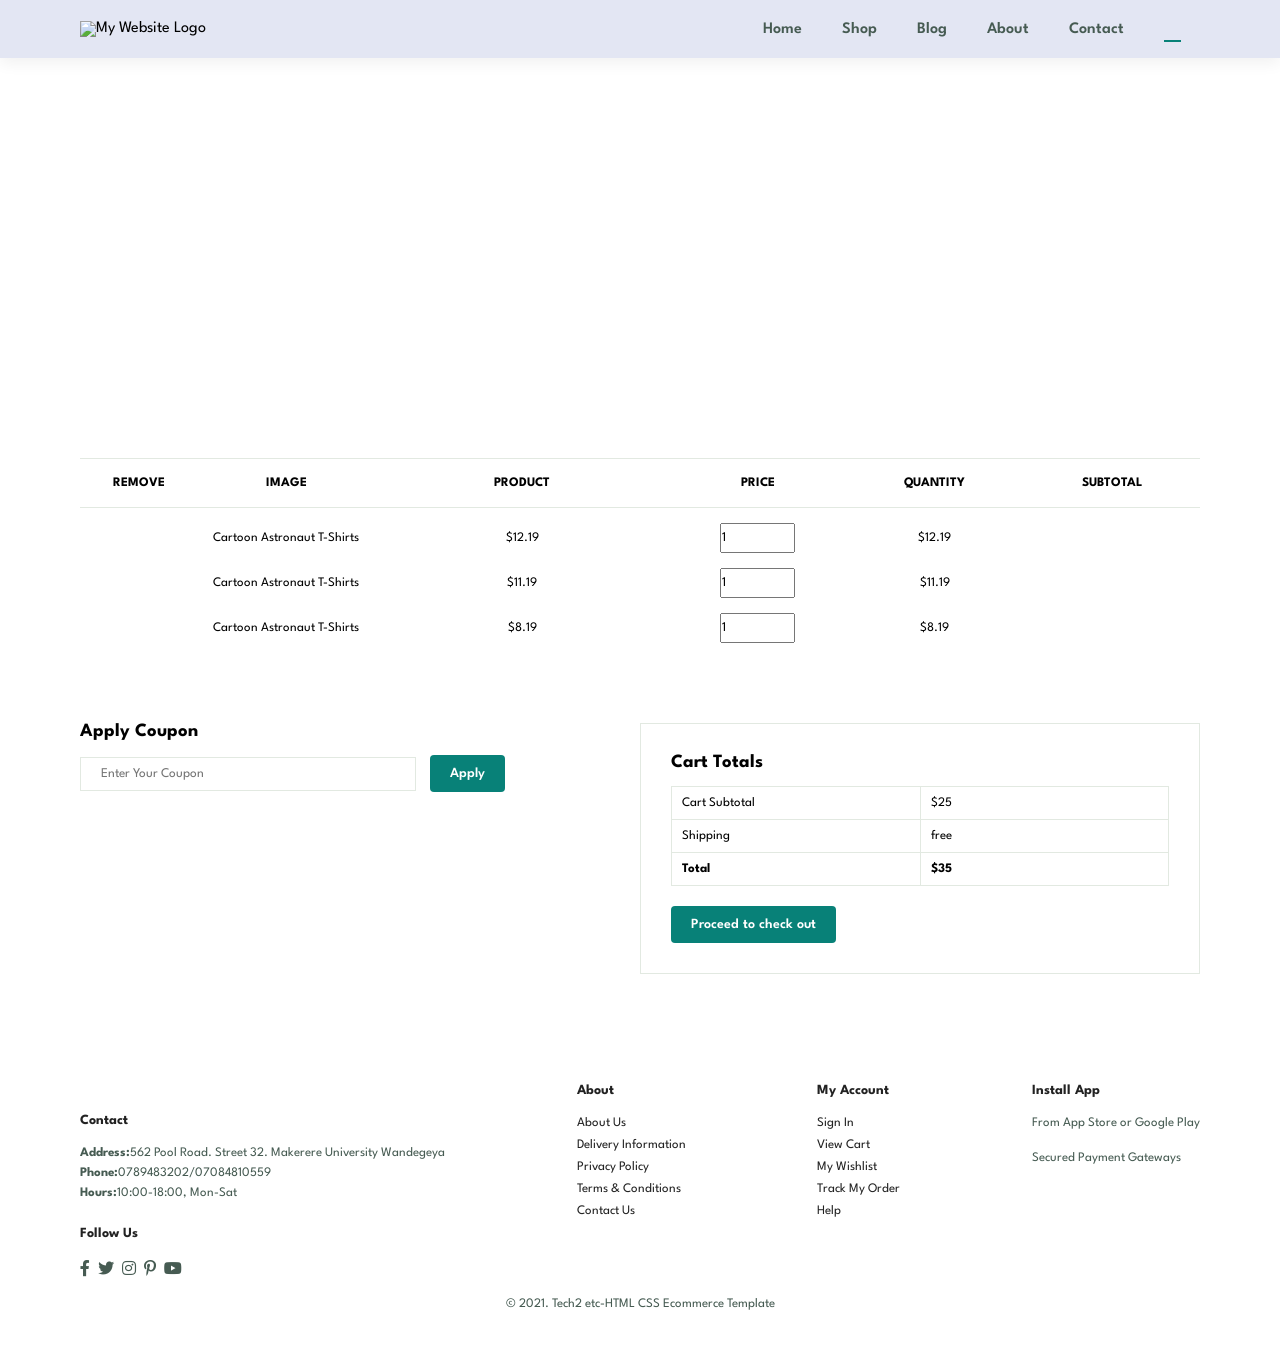
==== cart.html @ ec44a84c "Add files via upload" ====
<!DOCTYPE html>
<html lang="en">
    <head>
        <meta charset="UTF-8">
        <meta http-equiv="X-UA-Compatible" content="IE=edge">
        <meta name="viewport" content="width=device-width, initial-scale=1.0">
        <title>GROUP7CLASSICS</title>
        <link rel="stylesheet" href="https://pro.fontawesome.com/releases/v5.10.0/css/all.css" />
        <link rel="stylesheet" href="style.css">
    </head>
    <body>
        <section id="header">
            <header>
                  <img src="images/logo.jpg" alt="My Website Logo" width="150">
            </header>
                <div>
                <ul id="navbar">
                    <li><a href="index.html">Home</a></li>
                    <li><a href="shop.html">Shop</a></li>
                    <li><a href="blog.html">Blog</a></li>
                    <li><a href="about.html">About</a></li>
                    <li><a href="contact.html">Contact</a></li>
                    <li id="lg-bag"><a class="active" href="cart.html"><i class="far fa-shopping-bag"></i></a></li>
                    <a href="#" id="close"><i class="far fa-times"></i></a>
                </ul>
            </div>
            <div id="mobile">
                <a href="cart.html"><i class="far fa-shopping-bag"></i></a>
                 <i id="bar" class="fas fa-outdent"></i>
            </div>
            </section>
        
            <section id="page-header" class="about-header">
                <h2>#let's_talk</h2>
                <p>LEAVE A MESSAGE, We love to hear from you! </p>
            </section>

            <section id="cart" class="section-p1">
                <table width="100%">
                    <thead>
                        <tr>
                            <td>Remove</td>
                            <td>Image</td>
                            <td>Product</td>
                            <td>Price</td>
                            <td>Quantity</td>
                            <td>Subtotal</td>
                        </tr>
                    </thead>
                    <tbody>
                        <tr>
                            <!--td><a href="#"><i class="far fa-times-circle"></i></a></td-->
                            <td><img src="images/png1.png" alt=""></td>
                            <td>Cartoon Astronaut T-Shirts</td>
                            <td>$12.19</td>
                            <td ><input   style="width:75px; 
    height:30px" type="number" value="1"></td>
                             <td>$12.19</td>
                        </tr>
                         <tr>
                            <!--td><a href="#"><i class="far fa-times-circle"></i></a></td-->
                            <td><img src="images/png2.png" alt=""></td>
                            <td>Cartoon Astronaut T-Shirts</td>
                            <td>$11.19</td>
                            <td><input   style="width:75px; 
    height:30px"type="number" value="1"></td>
                             <td>$11.19</td>
                        </tr>
                         <tr >
                            <!--td><a href="#"><i class="far fa-times-circle"></i></a></td-->
                            <td><img src="images/png3.png" alt=""></td>
                            <td>Cartoon Astronaut T-Shirts</td>
                            <td>$8.19</td>
                            <td><input   style="width:75px; 
    height:30px" type="number" value="1"></td>
                             <td>$8.19</td>
                        </tr>
                    </tbody>
                </table>
            </section>

            <section id="cart-add" class="section-p1">
                <div id="coupon">
                    <h3>Apply Coupon</h3>
                    <div>
                        <input type="text" placeholder="Enter Your Coupon">
                        <button class="normal">Apply</button>
                    </div>
                </div>

                <div id="subtotal">
                    <h3>Cart Totals</h3>
                    <table>
                        <tr>
                            <td>Cart Subtotal</td>
                            <td>$25</td>
                        </tr>
                        <tr>
                            <td>Shipping</td>
                            <td>free</td>
                        </tr>
                        <tr>
                            <td><strong>Total</strong></td>
                            <td><strong>$35</strong></td>
                        </tr>
                    </table>
                    <button class="normal">Proceed to check out</button>
                </div>
            </section>

            <footer class="section-p1">
                <div class="col">
                    <img class="logo" src="images/Fashion-Logo-Background-PNG.png" alt="">
                    <h4>Contact</h4>
                    <p><strong>Address:</strong>562 Pool Road. Street 32. Makerere University Wandegeya</p>
                    <p><strong>Phone:</strong>0789483202/07084810559</p>
                    <p><strong>Hours:</strong>10:00-18:00, Mon-Sat</p>
                    <div class="follow">
                        <h4>Follow Us</h4>
                        <div class="icon">
                            <i class="fab fa-facebook-f"></i>
                            <i class="fab fa-twitter"></i>
                            <i class="fab fa-instagram"></i>
                            <i class="fab fa-pinterest-p"></i>
                            <i class="fab fa-youtube"></i>
                        </div>
                    </div>
                </div>
                <div class="col">
                    <h4>About</h4>
                    <a href="#">About Us</a>
                    <a href="#">Delivery Information</a>
                    <a href="#">Privacy Policy</a>
                    <a href="#">Terms & Conditions</a>
                    <a href="#">Contact Us</a>
                </div>
                <div class="col">
                    <h4>My Account</h4>
                    <a href="#">Sign In</a>
                    <a href="#">View Cart</a>
                    <a href="#">My Wishlist</a>
                    <a href="#">Track My Order</a>
                    <a href="#">Help</a>
                </div>
                <div class="col Install">
                    <h4>Install App</h4>
                    <p>From App Store or Google Play</p>
                    <div class="row">
                        <img src="images/appstore.jpg" alt="">
                        <img src="images/googleplayicon.jpg" alt="">
                    </div>
                        <p>Secured Payment Gateways</p>
                        <img src="images/payments.png" alt="">
                </div>
                <div class="copyright">
                    <p>© 2021. Tech2 etc-HTML CSS Ecommerce Template</p>
                </div>
            </footer>
        <script src="script.js"></script>
    </body>
</html>
---- style.css ----
@import url('https://fonts.googleapis.com/css2?family=Spartan:wght@100;200;300;400;500;600;700;800;900&display=swap');
* {
    margin: 0;
    padding: 0;
    box-sizing: border-box;
    font-family: 'Spartan', sans-serif;
}

#explore-button{
    text-decoration : none;
    color : black;
    background-color:white;
    border-radius : 5px;
    padding : 10px;
}
#explore-button:hover{
    transform:translate(0px,-3px);
    transition:all, 0.1s;
    background-color:grey;
}
#Learnmore-button{
    text-decoration: none;
    color: black;
     background-color: white;
     
    border-radius: 5px;
    padding: 10px;
}
#Learnmore-button:hover{
    transition: 0.3s;
    box-shadow: 0 5px 15px rgba(0, 0, 0, 0.06);
    background-color: lightseagreen;
}
#Learn-button{
    text-decoration: none;
    color: black;
    background-color: white;
    padding: 10px;
    border-radius: 5px;
}
#Learn-button:hover{
    transition: 0.3s;
    background-color: lightseagreen;
}
#shop-button{
    text-decoration: none;
    color: black;
    background-color: yellow;
    border-radius: 5px;
    padding: 10px;
}
#shop-button:hover{
    background-color: lightseagreen;
    transition: 0.3s;
}
h1{
    font-size: 50px;
    line-height: 64px;
    color: #222;
}

h2{
    font-size: 46px;
    line-height: 54px;
    color: #222;
}

h4{
    font-size: 20px;
    color: #222;
}
h6 {
    font-weight: 700;
    font-size: 12px;
}
p {
    font-size: 16px;
    color: #465b52;
    margin: 15px 0 20px 0;
}
.section-p1{
    padding: 40px 80px;
}
.section-m1 {
    margin: 40px 0;
}
    button.normal{
        font-size: 14px;
        font-weight: 600;
        padding: 15px 30px;
        color: #000;
        background-color: #fff;
        border-radius: 4px;
        cursor: pointer;
        border: none;
        outline: none;
        transition: 0.2s;
    }

    button.white{
        font-size: 13px;
        font-weight: 600;
        padding: 11px 18px;
        color: #fff;
        background-color: transparent;
        cursor: pointer;
        border: 1px solid #fff;
        outline: none;
        transition: 0.2s;
    }
body {
    width: 100%;
}
/* Header Start */
#header{
    display: flex;
    align-items: center;
    justify-content: space-between;
    padding: 20px 80px;
    background: #E3E6F3;
    box-shadow: 0 5px 15px rgba(0, 0, 0, 0.06);
    z-index: 999;
    position: sticky;
    top: 0;
    left: 0;
}
#navbar{
    display: flex;
    align-items: center;
    justify-content: center;
}
#navbar li{
    list-style: none;
    padding: 0 20px;
    position: relative;
}
#navbar li a{
    text-decoration: none;
    font-size: 16px;
    font-weight: 600;
    color: #465b52;
    transition: 0.3s ease;
}
#navbar li a:hover,
#navbar li a.active{
    color: #088178;
}
#navbar li a.active::after,
#navbar li a:hover::after {
    content: "";
    width: 30%;
    height: 2px;
    background: #088178;
    position: absolute;
    bottom: -4px;
    left: 20px;
}
#mobile{
    display: none;
    align-items: center;
}
#close{
        display: none;
    }
/*Home Page*/
#hero{
    background-image: url("images/black\ crew\ neck\ shirt\ on\ white\ plastic\ clothes….jfif");
    height: 90vh;
    width: 100%;
    background-size: cover;
    background-position: top 15% right 0;
    padding: 0 80px;
    display: flex;
    flex-direction: column;
    align-items: flex-start;
    justify-content: center;
}
#hero h4{
    padding-bottom: 15px;
}
#hero h1{
    color: #088178;
}
#hero button{
    background-image: url("images/1440x900-aureolin-solid-color-background.jpg");
    background-color: transparent;
    color: #088178;
    border: 0;
    padding: 14px 80px 14px 65px;
    background-repeat: no-repeat;
    cursor: pointer;
    font-weight: 700;
    font-size: 15px;
}
#feature{
    display: flex;
    align-items: center;
    justify-content: space-between;
    flex-wrap: wrap;
}
#feature .fe-box{
    width: 180px;
    text-align: center;
    padding: 25px 15px;
    box-shadow: 20px 20px 34px rgba(0, 0, 0, 0.03);
    border: 1px solid #cce7d0;
    border-radius: 4px;
    margin: 15px 0;
}
#feature .fe-box:hover{
    box-shadow: 10px 10px 54px rgba(70, 62, 221, 0.1);
}
#feature .fe-box img{
    width: 100%;
    margin-bottom: 10px;
}
#feature .fe-box h6{
    padding: 9px 8px 6px 8px;
    display: inline-block;
    line-height: 1;
    border-radius: 4px;
    color: #088178;
    background-color: #fddde4;
}
#feature .fe-box:nth-child(2) h6{
    background-color: #cdebbc;
}
#feature .fe-box:nth-child(3) h6{
    background-color: #d1e8f2;
}
#feature .fe-box:nth-child(4) h6{
    background-color: #cdd4f8;
}
#feature .fe-box:nth-child(5) h6{
    background-color: #f6dbf6;
}
#feature .fe-box:nth-child(6) h6{
    background-color: #e9e5ff;
}
 
#product1{
    text-align: center;
}
#product1 .pro-container{
    display: flex;
    justify-content: space-between;
    padding-top: 20px;
    flex-wrap: wrap;
}

#product1 .pro{
    width: 23%;
    min-width: 250px;
    padding: 10px 12px;
    border: 1px solid #cce7d0;
    border-radius: 25px;
    cursor: pointer;
    box-shadow: 20px 20px 30px rgba(0, 0, 0, 0.02);
    margin: 15px 0;
    transition: 0.2s ease;
    position: relative;
}
#product1 .pro:hover{
    box-shadow: 20px 20px 30px rgba(0, 0, 0, 0.06); 
}
#product1 .pro img{
    width: 100%;
    border-radius: 20px;
}
#product1 .pro .des{
    text-align: start;
    padding: 10px 0;
}
#product1 .pro .des span{
    color: #606063;
    font-size: 12px;
}
#product1 .pro .des h5{
    padding-top: 7px;
    color: #0b1604;
    font-size: 14px;
}
#product1 .pro .des i{
    font-size: 12px;
    color: rgba(243, 181, 25);
}
#product1 .pro .des h4{
    padding-top: 7px;
    font-size: 15px;
    font-weight: 700;
    color: #088178;
}
#product1 .pro .cart{
    width: 40px;
    height: 40px;
    line-height: 40px;
    border-radius: 50px;
    background-color: #e8f6ea;
    font-weight: 500;
    color: #088178;
    border-color: 1px solid #cce7d0;
    position: absolute;
    bottom: 20px;
    right: 10px;
}
#banner{
    display: flex;
    flex-direction: column;
    justify-content: center;
    align-items: center;
    text-align: center;
    background-image: url("images/composition-black-friday-shopping-cart-with-copy-space.jpg");
    width: 100%;
    height: 40vh;
    background-size: cover;
    background-position: center;
}
#banner h4{
    color: #fff;
    font-size: 16px;
}
#banner h2{
    color: #fff;
    font-size: 32px;
    padding: 10px 0;
}
#banner h2 span{
    color: #ef3636;
}
#banner button:hover{
    background: #088178;
    color: #fff;
}
#sm-banner{
    display: flex;
    justify-content: space-between;
    flex-wrap: wrap;
}
#sm-banner .banner-box{
    display: flex;
    flex-direction: column;
    justify-content: center;
    align-items: first baseline;
    background-image: url("images/Smiling\ lady\ in\ sunglasses\ stock\ photo\ containing\ stylist\ and\ shopper.jfif");
    min-width: 580px;
    height: 50vh;
    background-size: cover;
    background-position: center;
    padding: 30px;
}
#sm-banner .banner-box2{
     background-image: url("images/Instagram.jfif");
}
#sm-banner h4{
    color: #fff;
    font-size: 20px;
    font-weight: 300;
}

#sm-banner h2{
    color: #000;
    font-size: 28px;
    font-weight: 800;
}

#sm-banner span{
    color: #000;
    font-size: 14px;
    font-weight: 500;
    padding-bottom: 15px;
}
#sm-banner .banner-box:hover button{
    background: #08813a;
    border: 1px solid #08813a;   
}
#banner3{
    display: flex;
    justify-content: space-between;
    flex-wrap: wrap;
    padding: 0 80px;
}
#banner3 .banner-box{
     display: flex;
    flex-direction: column;
    justify-content: center;
    align-items: flex-start;
    background-image: url("images/banner.png");
    min-width: 30%;
    height: 30vh;
    background-size: cover;
    background-position: center;
    padding: 20px;
    margin-bottom: 20px;
}
#banner3 .banner-box2{
    background-image: url("images/Dixie\ Dixon\ Fstoppers\ Gary\ W\ Martin\ 12\ Why….jfif");
}
#banner3 .banner-box3{
    background-image: url("images/Free\ Photo\ _\ Front\ view\ of\ smiley\ woman\ posing….jfif");
}

#banner3 h2{
    color: #fff;
    font-weight: 900;
    font-size: 22px;
}
#banner3 h3{
    color: #ec544e;
    font-weight: 800;
    font-size: 15px;
}

#newsletter{
    display: flex;
    justify-content: space-between;
    flex-wrap: wrap;
    align-items: center;
    background-image: url("images/bannerback.jpg");
    background-repeat: no-repeat;
    background-position: 20% 30%;
    background-color: #041e42;
}
#newsletter h4{
    font-size: 22px;
    font-weight: 700;
    color: #fff;
}
#newsletter p{
    font-size: 14px;
    font-weight: 600;
    color: #818ea0;
}
#newsletter p span{
    color: #ffbd27;
}
#newsletter .form{
    display: flex;
    width: 40%;
}
#newsletter input{
    height: 3.125rem;
    padding: 0 1.25em;
    font-size: 14px;
    width: 100%;
    border: 1px solid transparent;
    outline: none;
    border-top-right-radius: 0;
    border-bottom-right-radius: 0;
}
#newsletter button{
    background-color: #088178;
    color: #fff;
    white-space: nowrap;
    border-top-left-radius: 0;
    border-bottom-left-radius: 0;
}
footer{
    display: flex;
    flex-wrap: wrap;
    justify-content: space-between;
}
footer .col{
    display: flex;
    flex-direction: column;
    align-items: flex-start;
    margin-bottom: 20px;
}
footer .logo{
    margin-bottom: 30px;
}
footer h4{
    font-size: 14px;
    padding-bottom: 20px;
}
footer p{
    font-size: 13px;
    margin: 0 0 8px 0;
}
footer a{
    font-size: 13px;
    text-decoration: none;
    color: #222;
    margin-bottom: 10px;
}
footer .follow{
    margin-top: 20px;
}
footer .follow i{
    color: #465b52;
    padding-right: 4px;
    cursor: pointer;
}
footer .install .row img{
    border: 1px solid #088178;
    border-radius: 6px;
}
footer img{
    width: 15%;
    border-radius: 5px;
}
footer .install img{
    margin: 10px 0 15px 0;
}
footer .follow i:hover,
footer a:hover{
    color: #088178;
}
footer .copyright{
    width: 100%;
    text-align: center;
}

/*Shop Page*/
#page-header{
    background-image: url("shopimages/shopbackground.jfif");
    width: 100%;
    height: 40vh;
    background-size: cover;
    display: flex;
    justify-content: center;
    text-align: center;
    flex-direction: column;
    padding: 14px;
}

#page-header h2,
#page-header p{
    color: #fff;
}
#pagination{
    text-align: center;
}
#pagination a{
    text-decoration: none;
    background-color: #088178;
    padding: 15px 20px;
    border-radius: 4px;
    color: #fff;
    font-weight: 600;
}
#pagination a i{
    font-size: 16px;
    font-weight: 600;
}

/*Single product*/
#prodetails{
    display: flex;
    margin-top: 20px;
}
#prodetails .single-pro-image{
    width: 40%;
    margin-right: 50px;
}
.small-img-group{
    display: flex;
    justify-content: space-between;
}
.small-img-col{
    flex-basis: 24%;
    cursor: pointer;
}
#prodetails .single-pro-details{
    width: 50%;
    padding-top: 30px;
}
#prodetails .single-pro-details h4{
    padding: 40px 0 20px 0;
}

#prodetails .single-pro-details h2{
    font-size: 26px;
}
#prodetails .single-pro-details select{
    display: block;
    padding: 5px 10px;
    margin-bottom: 10px;
}
#prodetails .single-pro-details input{
    width: 50px;
    height: 47px;
    padding-left: 10px;
    font-size: 16px;
    margin-right: 10px;
}
#prodetails .single-pro-details input:focus{
    outline: none;
}
#prodetails .single-pro-details button{
    background: #088178;
    color: #fff;
}
#prodetails .single-pro-details span{
    line-height: 25px;
}

/*blog page*/
#blog-header{
    background-image: url("blogimages/Studying\ quietly\ on\ a\ rainy\ night\ just\ feels….jfif");
    width: 100%;
    height: 40vh;
    background-size: cover;
    display: flex;
    justify-content: center;
    text-align: center;
    flex-direction: column;
    padding: 14px;
}
#blog{
    padding: 150px 150px 0 150px;
}
#blog .blog-box{
    display: flex;
    align-items: center;
    width: 100%;
    position: relative;
    padding-bottom: 90px;
}
#blog .blog-img{
    width: 50%;
    margin-right: 40px;
}
#blog img{
    width: 100%;
    height: 300px;
    object-fit: cover;
}
#blog .blog-details{
    width: 50%;
}
#blog .blog-details a{
    text-decoration: none;
    font-size: 11px;
    color: #000;
    font-weight: 700;
    position: relative;
    transition: 0.3s;
}
#blog .blog-details a::after{
    content: "";
    width: 50px;
    height: 1px;
    background-color: #000;
    position: absolute;
    top: 4px;
    right: -60px;
}
#blog .blog-details a:hover{
    color: #088178;
}
#blog .blog-details a:hover::after{
    background-color: #088178;
}
#blog .blog-box h1{
    position: absolute;
    top: -40px;
    left: 0;
    font-size: 70px;
    font-weight: 700;
    color: #c9cbce;
    z-index: -9;
}

/*about page*/
#about-header{
    background-image: url("shopimages/A\ rainy\ day\,\ the\ warm\ glow\ of\ a\ candle\,\ a\ fresh….jfif");
    width: 100%;
    height: 40vh;
    background-size: cover;
    display: flex;
    justify-content: center;
    text-align: center;
    flex-direction: column;
    padding: 14px;
}
#about-head img{
    width: 50%;
    height: auto;
}
#about-head {
    display: flex;
    align-items: center;
}
#about-head div{
    padding-left: 40px;
}
#about-app{
    text-align: center;
}
#about-app .video{
    width: 70%;
    height: 100%;
    margin-top: 30px auto 0 auto;
}
#about-app .video video{
    width: 100%;
    height: 100%;
    border-radius: 20px;
}
/*contact page*/
#contact-details{
    display: flex;
    align-items: center;
    justify-content: space-between;
}
#contact-details .details{
    width: 40%;
}
#contact-details .details span,
#form-details form span{
    font-size: 12px;
}
#contact-details .details h2,
#form-details form h2{
    font-size: 26px;
    line-height: 35px;
    padding: 20px 0;
}
#contact-details .details h3{
    font-size: 16px;
    padding-bottom: 15px;
}
#contact-details .details li{
    list-style: none;
    display: flex;
    padding: 10px 0;
}
#contact-details .details li i{
    font-size: 14px;
    padding-right: 22px;
}
#contact-details .details li p{
    margin: 0;
    font-size: 14px;
}
#contact-details .map{
    width: 55%;
    height: 400px;
}
#contact-details .map iframe{
    width: 100%;
    height: 100%;
}
#form-details{
    display: flex;
    justify-content: space-between;
    margin: 30px;
    padding: 80px;
    border: 1px solid #e1e1e1;
}

#form-details form{
    width: 65%;
    display: flex;
    flex-direction: column;
    align-items: flex-start;
}
#form-details form input,
#form-details form textarea{
    width: 100%;
    padding: 12px 15px;
    outline: none;
    margin-bottom: 20px;
    border: 1px solid #e1e1e1;
}
#form-details form button{
    background-color: #088178;
    color: #fff;
}
#form-details .people div{
    padding-bottom: 25px;
    display: flex;
    align-items: flex-start;
}
#form-details .people div img{
    width: 65px;
    height: 65px;
    object-fit: cover;
    margin-right: 15px;
}
#form-details .people div p{
    margin: 0;
    font-size: 13px;
    line-height: 25px;
}
#form-details .people div p span{
    display: block;
    font-size: 16px;
    font-weight: 600;
    color: #000;
}

/*cart page*/
#cart{
    overflow-x: auto;
}
#cart table{
    width: 100%;
    border-collapse: collapse;
    table-layout: fixed;
    white-space: nowrap;
}
#cart table img{
    width: 70px;
}
#cart table td:nth-child(1){
    width: 100px;
    text-align: center;
}
#cart table td:nth-child(2){
    width: 150px;
    text-align: center;
}
#cart table td:nth-child(3){
    width: 250px;
    text-align: center;
}
#cart table td:nth-child(4),
#cart table td:nth-child(5),
#cart table td:nth-child(6){
    width: 150px;
    text-align: center;
}
#cart table td:nth-child(5) input{
    width: 70px;
    padding: 10px 5px 10px 15px;
}
#cart table thead{
    border: 1px solid #e2e9e1;
    border-left: none;
    border-right: none;
}
#cart table thead td{
    font-weight: 700;
    text-transform: uppercase;
    font-size: 13px;
    padding: 18px 0;
}
#cart table tbody tr td{
    padding-top: 15px;
}
#cart table tbody td{
    font-size: 13px;
}
#cart-add{
    display: flex;
    flex-wrap: wrap;
    justify-content: space-between;
}
#coupon{
    width: 50%;
    margin-bottom: 30px;
}
#coupon h3,
#subtotal h3 {
    padding-bottom: 15px;
}
#coupon input{
    padding: 10px 20px;
    outline: none;
    width: 60%;
    margin-right: 10px;
    border: 1px solid #e2e9e1;
}
#coupon button,
#subtotal button{
    background-color: #088178;
    color: #fff;
    padding: 12px 20px;
}
#subtotal{
    width: 50%;
    margin-bottom: 30px;
    border: 1px solid #e2e9e1;
    padding: 30px;
}
#subtotal table{
    border-collapse: collapse;
    width: 100%;
    margin-bottom: 20px;
}
#subtotal table td{
    width: 50%;
    border: 1px solid #e2e9e1;
    padding: 10px;
    font-size: 13px;
}

/*making ipad mini responsive*/
@media (max-width:799px){
    .section-p1 {
    padding: 40px 40px;
}
    #navbar {
    display: flex;
    flex-direction: column;
    align-items: flex-start;
    justify-content: flex-start;
    position: fixed;
    top: 0;
    right: -300px;
    height: 100vh;
    width: 300px;
    background-color: #E3E6F3;
    box-shadow: 0 40px 60px rgba(0, 0, 0, 0.1);
    padding: 80px 0 0 10px;
    transition: 0.3s;
}
    #navbar.active{
    right: 0px; 
    }
    #navbar li{
        margin-bottom: 25px;
    }
    #mobile{
    display: flex;
    align-items: center;
}
    
    #mobile i{
        color: #1a1a1a;
        font-size: 24px;
        padding-left: 20px;
    }
    
    #close{
        display: initial;
        position: absolute;
        top: 30px;
        left: 30px;
        color: #222;
        font-size: 24px;
    }
    #lg-bag{
        display: none;
    }
    #hero {
    height: 70vh;
    padding: 0 80px;
    background-position: top 30% right 30%;
}
    #feature {
    justify-content: center;
}
    #feature .fe-box {
    margin: 15px 15px;
}
    #product1 .pro-container {
    justify-content: center;
}
    #product1 .pro {
    margin: 15px 15px;
    }
    #banner {
    height: 20vh;
}
    #sm-banner .banner-box {
    min-width: 100%;
    height: 30vh;
}
    #banner3 {
    padding: 0 40px;
}
    #banner3 .banner-box {
    width: 28%;
}
    #newsletter .form {
    width: 70%;
}
/*contact page*/
    #form-details {
    padding: 40px;
}
    #form-details form {
    width: 45%;
}
}
/*making iphone air responsive*/
@media (max-width: 477px){
    .section-p1 {
    padding: 20px;
}
    #header {
    padding: 10px 30px;
}  
    h1 {
    font-size: 38px;
} 
    h2 {
    font-size: 32px;
}
    #hero {
    padding: 0 20px;
    background-position: 50%;
}
    #feature {
    justify-content: space-between;
}
    #feature .fe-box {
    width: 155px;
    margin: 0 0 15px 0;
}
    #product1 .pro {
    width: 100%;
}  
    #banner {
    height: 40vh;
} 
    #sm-banner .banner-box {
    height: 40vh;
}
    #sm-banner .banner-box2 {
    margin-top: 20px;
}
#banner3 {
    padding: 0 20px;
}
#banner3 .banner-box {
    width: 100%;
}
    #newsletter {
    padding: 40px 20px;
}
#newsletter .form {
    width: 100%;
}
footer .copyright {
    text-align: start;
}
/*Single Product*/
#prodetails {
    display: flex;
    flex-direction: column;}

#prodetails .single-pro-image {
    width: 100%;
    margin-right: 0px;
}
#prodetails .single-pro-details {
    width: 100%;
}
/*Blog Page*/
#blog {
    padding: 100px 20px 0 20px;
}
#blog .blog-box {
    display: flex;
    flex-direction: column;
    align-items: flex-start;
}
#blog .blog-img {
    width: 100%;
    margin-right: 0px;
}
#blog .blog-details {
    width: 100%;
}
/*About Page*/
#about-head {
    flex-direction: column;
}
#about-head img {
    width: 100%;
    margin-bottom: 20px;
}
#about-head div {
   padding-left: 0px;
}
#about-app .video {
    width: 100%;
}
/*contact page*/
#contact-details {
    flex-direction: column;
}
#contact-details .details {
    width: 100%;
    margin-bottom: 30px;
}
#contact-details .map {
    width: 100%;
}
#form-details {
    margin: 10px;
    padding: 30px 10px;
    flex-wrap: wrap;
}
#form-details form {
    width: 100%;
    margin-bottom: 30px;
}
/*cart page*/
#cart-add {
    flex-direction: column;
}
#coupon {
    width: 100%;
}
#subtotal {
    width: 100%;
    padding: 20px;
}

}
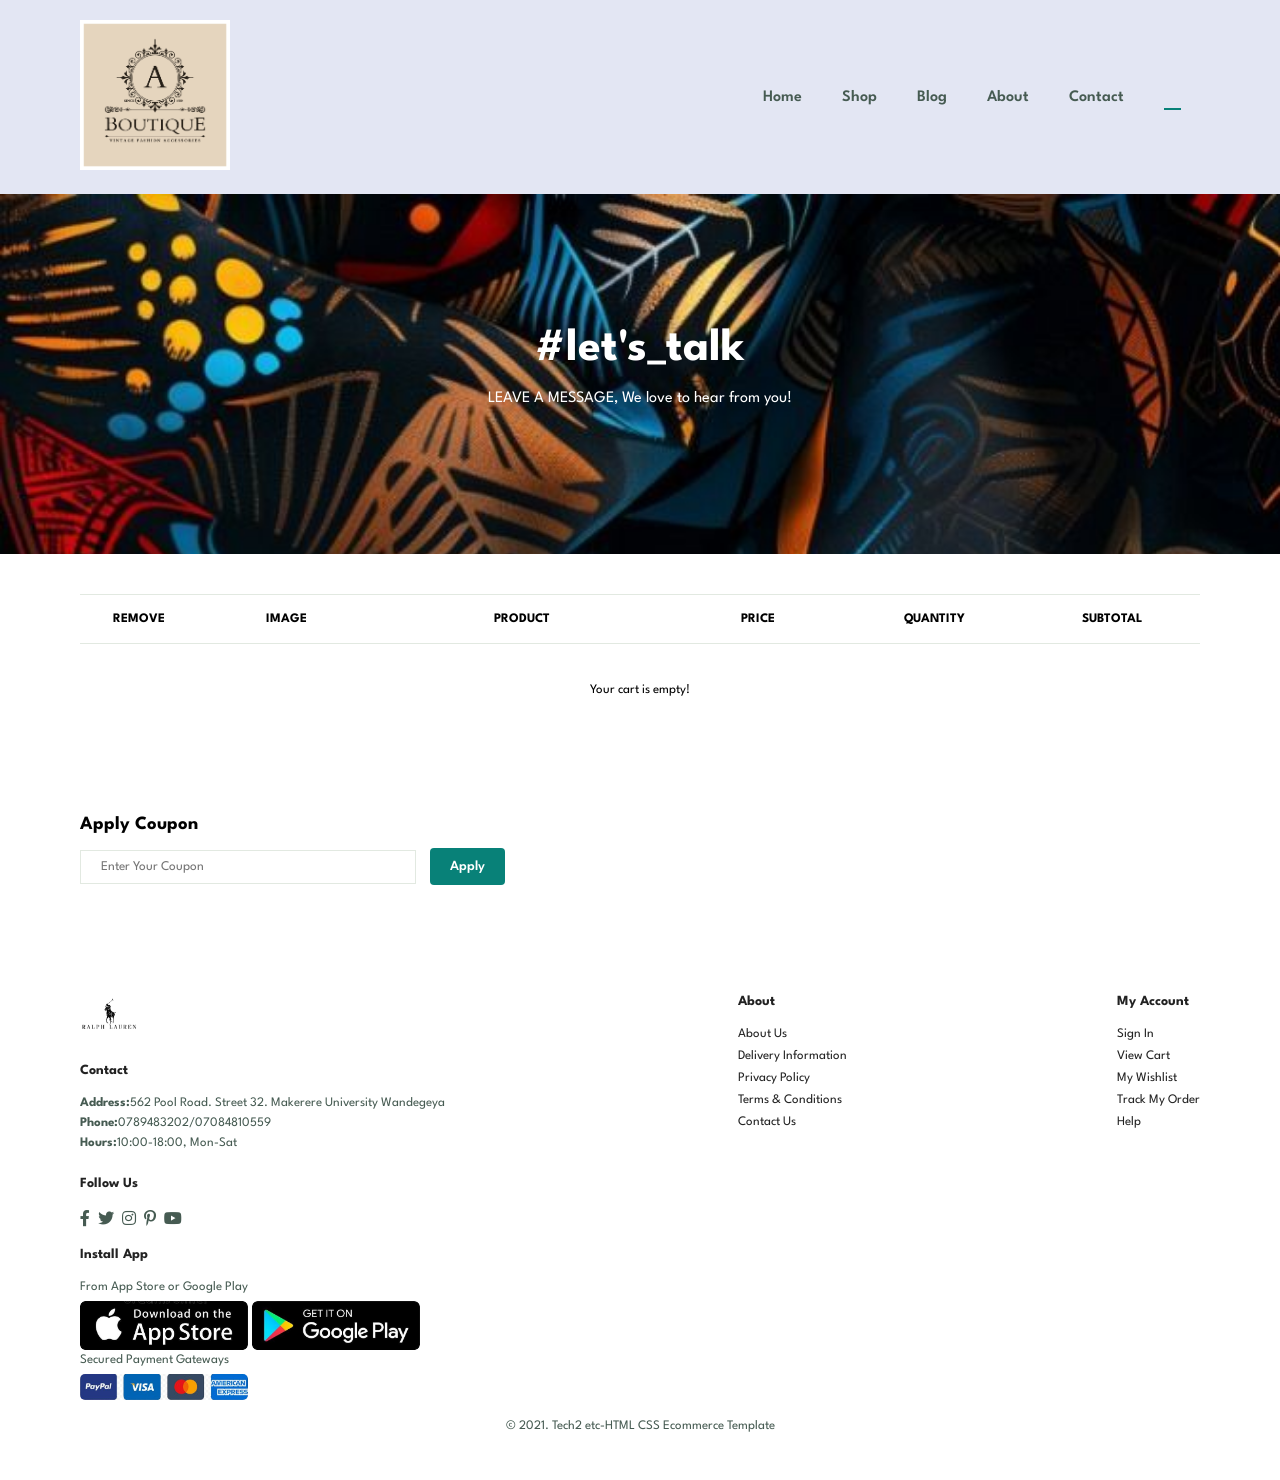
==== commit 9cae3ddd: "fix cart" ====
--- a/cart.html
+++ b/cart.html
@@ -47,34 +47,7 @@
                             <td>Subtotal</td>
                         </tr>
                     </thead>
-                    <tbody>
-                        <tr>
-                            <!--td><a href="#"><i class="far fa-times-circle"></i></a></td-->
-                            <td><img src="images/png1.png" alt=""></td>
-                            <td>Cartoon Astronaut T-Shirts</td>
-                            <td>$12.19</td>
-                            <td ><input   style="width:75px; 
-    height:30px" type="number" value="1"></td>
-                             <td>$12.19</td>
-                        </tr>
-                         <tr>
-                            <!--td><a href="#"><i class="far fa-times-circle"></i></a></td-->
-                            <td><img src="images/png2.png" alt=""></td>
-                            <td>Cartoon Astronaut T-Shirts</td>
-                            <td>$11.19</td>
-                            <td><input   style="width:75px; 
-    height:30px"type="number" value="1"></td>
-                             <td>$11.19</td>
-                        </tr>
-                         <tr >
-                            <!--td><a href="#"><i class="far fa-times-circle"></i></a></td-->
-                            <td><img src="images/png3.png" alt=""></td>
-                            <td>Cartoon Astronaut T-Shirts</td>
-                            <td>$8.19</td>
-                            <td><input   style="width:75px; 
-    height:30px" type="number" value="1"></td>
-                             <td>$8.19</td>
-                        </tr>
+                    <tbody id="cart-items">
                     </tbody>
                 </table>
             </section>
@@ -90,19 +63,7 @@
 
                 <div id="subtotal">
                     <h3>Cart Totals</h3>
-                    <table>
-                        <tr>
-                            <td>Cart Subtotal</td>
-                            <td>$25</td>
-                        </tr>
-                        <tr>
-                            <td>Shipping</td>
-                            <td>free</td>
-                        </tr>
-                        <tr>
-                            <td><strong>Total</strong></td>
-                            <td><strong>$35</strong></td>
-                        </tr>
+                    <table id="cart-totals">
                     </table>
                     <button class="normal">Proceed to check out</button>
                 </div>
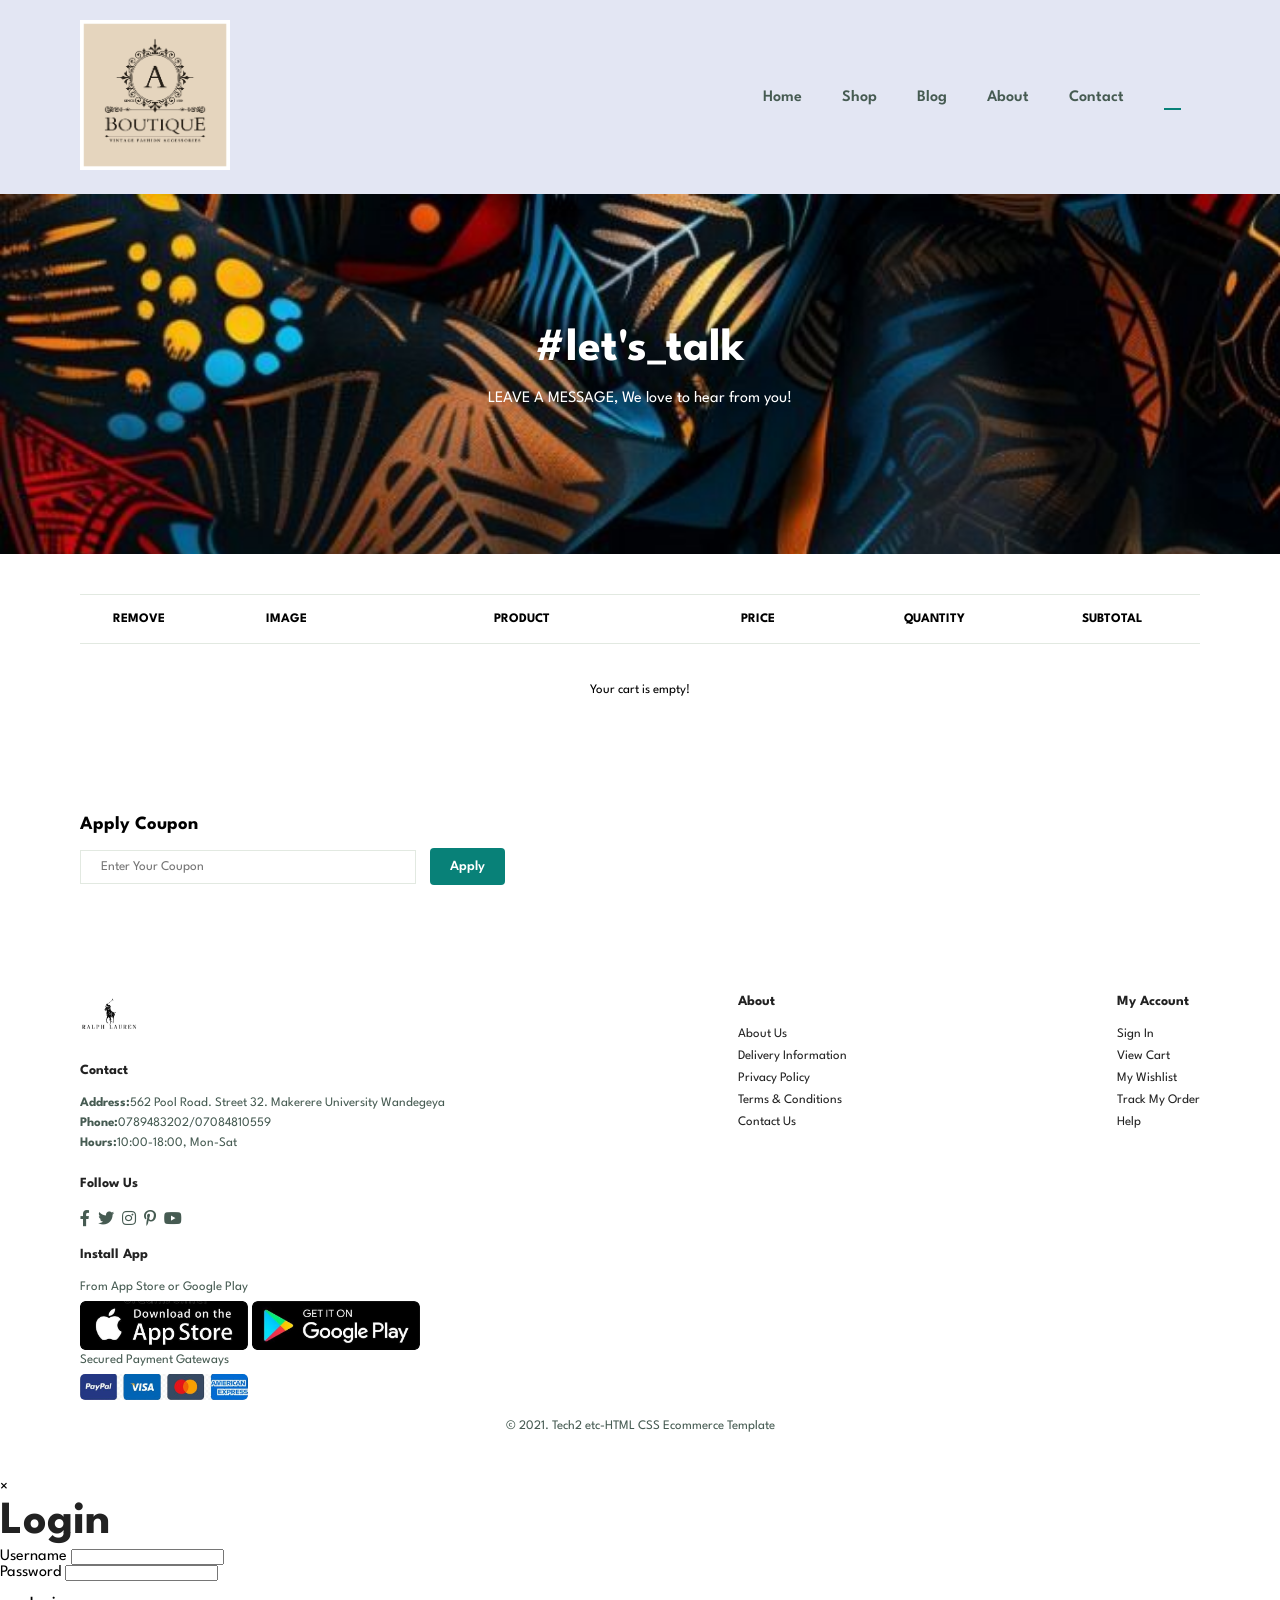
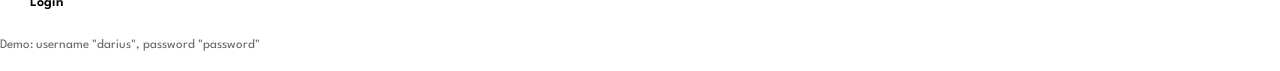
==== commit e918826e: "final initial fixes" ====
--- a/cart.html
+++ b/cart.html
@@ -65,7 +65,7 @@
                     <h3>Cart Totals</h3>
                     <table id="cart-totals">
                     </table>
-                    <button class="normal">Proceed to check out</button>
+                    <button class="normal" onclick="window.location.href='checkout.html'">Proceed to check out</button>
                 </div>
             </section>
 
@@ -118,5 +118,13 @@
                 </div>
             </footer>
         <script src="script.js"></script>
+        <script>
+            document.addEventListener('DOMContentLoaded', () => {
+                if (!isLoggedIn()) {
+                    showLoginModal();
+                }
+                renderCart();
+            });
+        </script>
     </body>
 </html>
--- a/style.css
+++ b/style.css
@@ -1101,4 +1101,211 @@
     padding: 20px;
 }
 
-}
+.checkout-container {
+    display: flex;
+    gap: 30px;
+    flex-wrap: wrap;
+}
+
+.billing-details, .order-summary {
+    flex: 1;
+    min-width: 300px;
+    background: #fff;
+    padding: 30px;
+    border-radius: 8px;
+    box-shadow: 0 2px 10px rgba(0,0,0,0.05);
+}
+
+.billing-details h3, .order-summary h3 {
+    margin-bottom: 20px;
+    color: #222;
+}
+
+.form-group {
+    margin-bottom: 18px;
+}
+
+.form-group label {
+    display: block;
+    margin-bottom: 6px;
+    font-weight: 600;
+    color: #333;
+    font-size: 13px;
+    text-transform: uppercase;
+    letter-spacing: 0.5px;
+}
+
+.form-group input, .form-group textarea {
+    width: 100%;
+    padding: 12px 15px;
+    border: 1px solid #ddd;
+    border-radius: 4px;
+    font-size: 14px;
+    box-sizing: border-box;
+    transition: border-color 0.3s ease, box-shadow 0.3s ease;
+}
+
+.form-group input:focus, .form-group textarea:focus {
+    outline: none;
+    border-color: #088178;
+}
+
+.form-row {
+    display: flex;
+    gap: 20px;
+    margin-bottom: 0;
+}
+
+.form-row .form-group {
+    flex: 1;
+    min-width: 0;
+}
+
+#checkout-items {
+    margin-bottom: 20px;
+    width: 100%;
+    border-collapse: collapse;
+}
+
+#checkout-items th, #checkout-items td {
+    padding: 12px 10px;
+    text-align: left;
+    border-bottom: 1px solid #eee;
+}
+
+#checkout-items th {
+    color: #333;
+    font-weight: 600;
+    font-size: 13px;
+    text-transform: uppercase;
+    letter-spacing: 0.5px;
+    background: #f8f9fa;
+}
+
+.summary-totals {
+    border-top: 2px solid #eee;
+    padding-top: 20px;
+    margin-bottom: 20px;
+}
+
+.summary-row {
+    display: flex;
+    justify-content: space-between;
+    margin-bottom: 10px;
+    color: #333;
+}
+
+.summary-row.total {
+    font-size: 18px;
+    font-weight: 700;
+    color: #222;
+    border-top: 1px solid #eee;
+    padding-top: 10px;
+}
+
+.payment-methods {
+    margin-bottom: 20px;
+}
+
+.payment-methods h4 {
+    margin-bottom: 15px;
+    color: #333;
+}
+
+.payment-option {
+    display: flex;
+    align-items: center;
+    margin-bottom: 12px;
+    padding: 12px 15px;
+    border: 1px solid #ddd;
+    border-radius: 4px;
+    cursor: pointer;
+    transition: all 0.3s ease;
+}
+
+.payment-option:hover {
+    border-color: #088178;
+    background: #f8f9fa;
+}
+
+.payment-option input {
+    margin-right: 12px;
+    accent-color: #088178;
+    transform: scale(1.2);
+}
+
+.payment-option label {
+    cursor: pointer;
+    color: #333;
+}
+
+#place-order {
+    width: 100%;
+    padding: 15px;
+    background: #088178;
+    color: white;
+    border: none;
+    border-radius: 4px;
+    font-size: 16px;
+    cursor: pointer;
+    transition: background 0.3s;
+}
+
+#place-order:hover {
+    background: #066e67;
+}
+
+#place-order:disabled {
+    background: #ccc;
+    cursor: not-allowed;
+}
+
+.modal {
+    display: none;
+    position: fixed;
+    top: 0;
+    left: 0;
+    width: 100%;
+    height: 100%;
+    background: rgba(0,0,0,0.5);
+    z-index: 1000;
+    justify-content: center;
+    align-items: center;
+}
+
+.modal-content {
+    background: white;
+    padding: 30px;
+    border-radius: 8px;
+    width: 90%;
+    max-width: 400px;
+    position: relative;
+    box-shadow: 0 4px 20px rgba(0,0,0,0.2);
+}
+
+.modal-content h2 {
+    margin-bottom: 20px;
+    color: #222;
+}
+
+.close-modal {
+    position: absolute;
+    top: 15px;
+    right: 20px;
+    font-size: 28px;
+    cursor: pointer;
+    color: #666;
+}
+
+.close-modal:hover {
+    color: #333;
+}
+
+#login-link-mobile {
+    list-style: none;
+}
+
+#login-link-mobile a {
+    font-size: 14px;
+    color: #333;
+}
